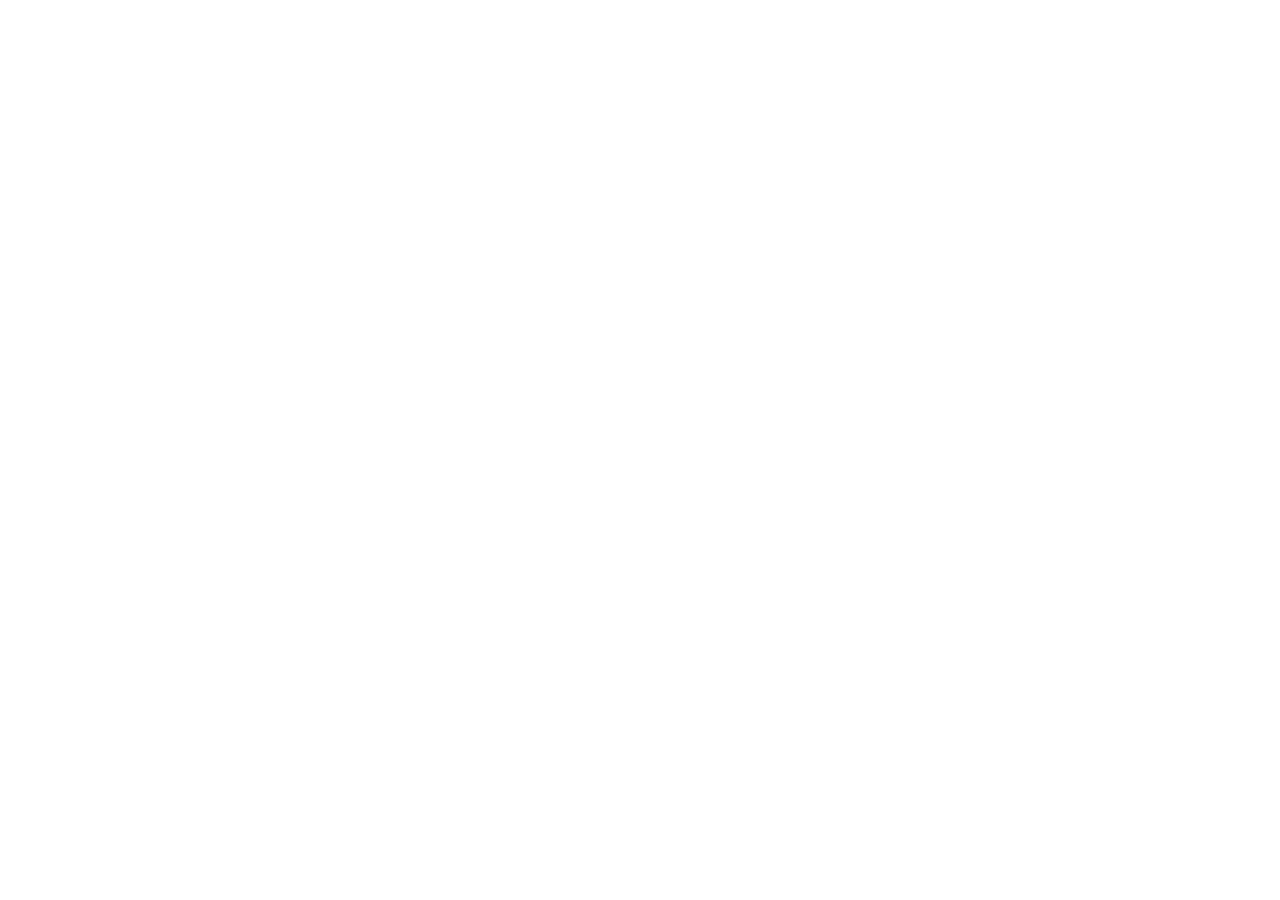
==== login.html @ aaa18e94 "first" ====
<!DOCTYPE html>
<html lang="en">
<head>
    <meta charset="UTF-8">
    <meta name="viewport" content="width=device-width, initial-scale=1.0">
    <link rel="stylesheet" href="css/style.css">
    <title>Document</title>
</head>
<body>
    <script src="js/login.js"></script>
</body>
</html>
---- css/style.css ----
* {
  margin: 0;
  padding: 0;
  box-sizing: border-box;
  list-style: none;
  text-decoration: none;
}
body {
  min-height: 100vh;
  display: flex;
  flex-direction: column;
  justify-content: center;
  align-items: center;
  gap: 25px;
  padding: 30px 15px;
}
.login,
.otp {
  display: none;
  width: 100%;
  max-width: 400px;
  padding: 35px 30px;
  flex-direction: column;
  align-items: center;
  border-radius: 16px;
  box-shadow: 0 0 1px 1px black;
}
.login.active,
.otp.active {
  display: flex;
}
.login > h2,
.otp > h2 {
  margin-bottom: 10px;
  font-size: 26px;
  font-weight: 700;
  text-align: center;
}
.login > form,
.otp > form {
  width: 100%;
  margin-top: 20px;
  display: flex;
  flex-direction: column;
  align-items: center;
  gap: 15px;
}
.login > form > label,
.otp > form > label {
  font-size: 14px;
  font-weight: 600;
}
.login > form > input,
.otp > form > input {
  width: 100%;
  height: 48px;
  padding: 0 14px;
  font-size: 15px;
  border-radius: 8px;
  transition: all 0.5s;
}
.login > form > button,
.otp > form > button {
  width: 100%;
  min-height: 46px;
  padding: 12px 16px;
  font-size: 16px;
  font-weight: 600;
  color: black;
  background-color: white;
  border: none;
  border-radius: 8px;
  cursor: pointer;
  transition: all 0.5s;
}
.login > form > button:hover,
.otp > form > button:hover {
  color: white;
  background-color: black;
}
.active {
  display: flex;
}
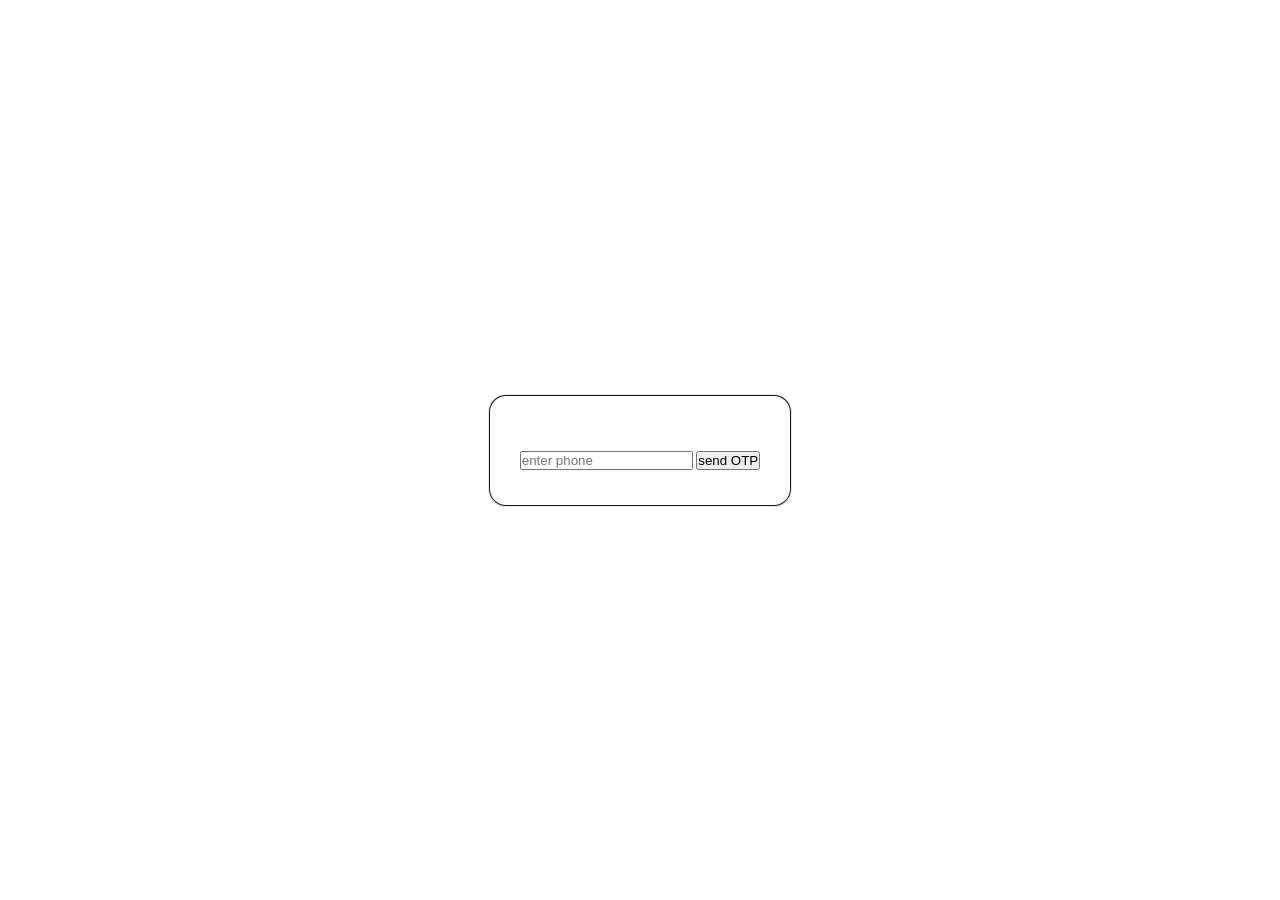
==== commit 64f2f4ce: "first" ====
--- a/login.html
+++ b/login.html
@@ -1,12 +1,31 @@
-<!DOCTYPE html>
+<!doctype html>
 <html lang="en">
-<head>
-    <meta charset="UTF-8">
-    <meta name="viewport" content="width=device-width, initial-scale=1.0">
-    <link rel="stylesheet" href="css/style.css">
+  <head>
+    <meta charset="UTF-8" />
+    <meta name="viewport" content="width=device-width, initial-scale=1.0" />
+    <link rel="stylesheet" href="css/style.css" />
     <title>Document</title>
-</head>
-<body>
+  </head>
+  <body>
+    <div class="firstPage">
+      <div class="login active">
+        <form>
+          <label for="phone">
+            <input type="text" placeholder="enter phone " />
+            <button class="loginBtn">send OTP</button>
+          </label>
+        </form>
+      </div>
+      <div class="otp">
+        <form>
+          <label for="otp">
+            <input type="text" placeholder="enter code " />
+            <button class="otpBtn">LOGIN</button>
+          </label>
+        </form>
+      </div>
+    </div>
+
     <script src="js/login.js"></script>
-</body>
-</html>+  </body>
+</html>
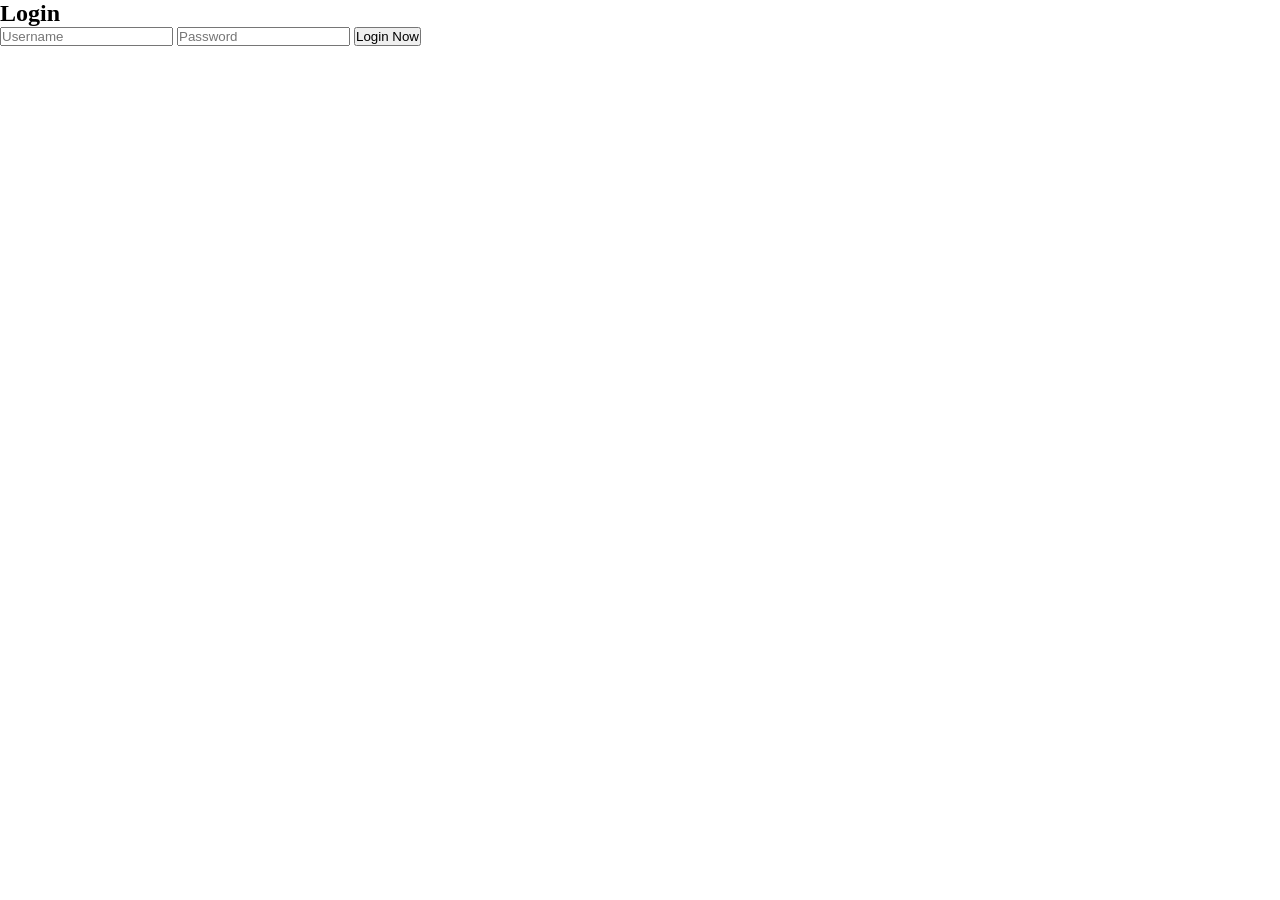
==== commit 891b84ab: "second" ====
--- a/login.html
+++ b/login.html
@@ -7,25 +7,16 @@
     <title>Document</title>
   </head>
   <body>
-    <div class="firstPage">
-      <div class="login active">
-        <form>
-          <label for="phone">
-            <input type="text" placeholder="enter phone " />
-            <button class="loginBtn">send OTP</button>
-          </label>
-        </form>
-      </div>
-      <div class="otp">
-        <form>
-          <label for="otp">
-            <input type="text" placeholder="enter code " />
-            <button class="otpBtn">LOGIN</button>
-          </label>
-        </form>
-      </div>
+    <div class="login">
+      <h2>Login</h2>
+      <form>
+        <label for="username"></label>
+        <input type="text" placeholder="Username" required />
+        <label for="password"></label>
+        <input type="password" placeholder="Password" required />
+        <button class="loginBtn" type="submit">Login Now</button>
+      </form>
     </div>
-
-    <script src="js/login.js"></script>
+    <script src="js/login.js"></script> 
   </body>
 </html>
--- a/css/style.css
+++ b/css/style.css
@@ -1,83 +1,7 @@
-* {
-  margin: 0;
-  padding: 0;
-  box-sizing: border-box;
-  list-style: none;
-  text-decoration: none;
-}
-body {
-  min-height: 100vh;
-  display: flex;
-  flex-direction: column;
-  justify-content: center;
-  align-items: center;
-  gap: 25px;
-  padding: 30px 15px;
-}
-.login,
-.otp {
-  display: none;
-  width: 100%;
-  max-width: 400px;
-  padding: 35px 30px;
-  flex-direction: column;
-  align-items: center;
-  border-radius: 16px;
-  box-shadow: 0 0 1px 1px black;
-}
-.login.active,
-.otp.active {
-  display: flex;
-}
-.login > h2,
-.otp > h2 {
-  margin-bottom: 10px;
-  font-size: 26px;
-  font-weight: 700;
-  text-align: center;
-}
-.login > form,
-.otp > form {
-  width: 100%;
-  margin-top: 20px;
-  display: flex;
-  flex-direction: column;
-  align-items: center;
-  gap: 15px;
-}
-.login > form > label,
-.otp > form > label {
-  font-size: 14px;
-  font-weight: 600;
-}
-.login > form > input,
-.otp > form > input {
-  width: 100%;
-  height: 48px;
-  padding: 0 14px;
-  font-size: 15px;
-  border-radius: 8px;
-  transition: all 0.5s;
-}
-.login > form > button,
-.otp > form > button {
-  width: 100%;
-  min-height: 46px;
-  padding: 12px 16px;
-  font-size: 16px;
-  font-weight: 600;
-  color: black;
-  background-color: white;
-  border: none;
-  border-radius: 8px;
-  cursor: pointer;
-  transition: all 0.5s;
-}
-.login > form > button:hover,
-.otp > form > button:hover {
-  color: white;
-  background-color: black;
-}
-.active {
-  display: flex;
-}
+*{
+    margin: 0;
+    padding: 0;
+    box-sizing: border-box;
+    list-style: none;
+    text-decoration: none;
+}
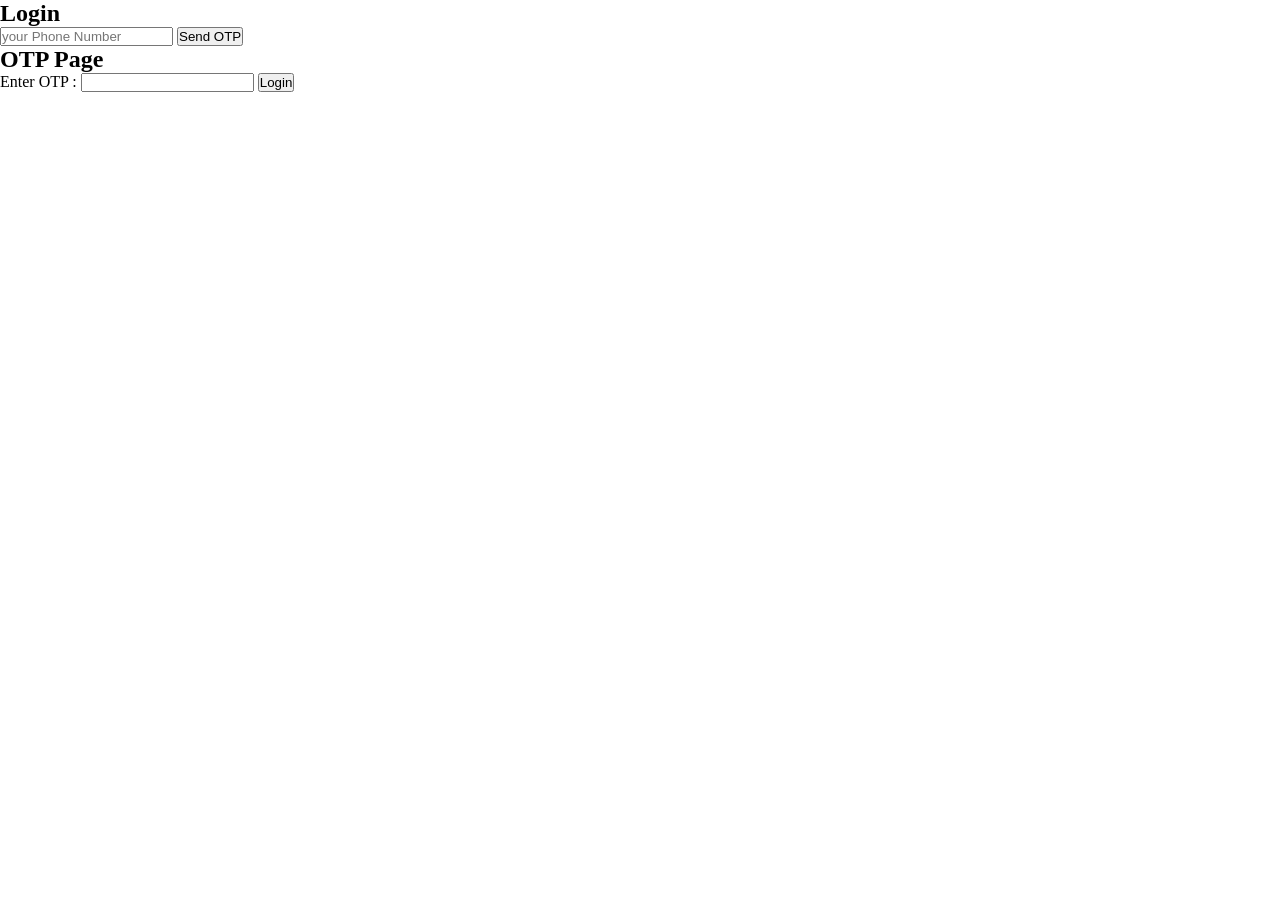
==== commit 65734555: "second" ====
--- a/login.html
+++ b/login.html
@@ -7,16 +7,23 @@
     <title>Document</title>
   </head>
   <body>
-    <div class="login">
+    <div class="login active">
       <h2>Login</h2>
       <form>
-        <label for="username"></label>
-        <input type="text" placeholder="Username" required />
-        <label for="password"></label>
-        <input type="password" placeholder="Password" required />
-        <button class="loginBtn" type="submit">Login Now</button>
+        <label for="phone" ></label>
+        <input type="text" id="phone" placeholder="your Phone Number" />
+        <button type="submit">Send OTP</button>
       </form>
     </div>
-    <script src="js/login.js"></script> 
+    <div class="otp">
+      <h2>OTP Page</h2>
+      <form>
+        <label for="otp">Enter OTP : </label>
+        <input type="text" id="otp" />
+        <button type="submit">Login</button>
+      </form>
+    </div>
+
+    <script src="js/login.js"></script>
   </body>
 </html>
--- a/css/style.css
+++ b/css/style.css
@@ -4,4 +4,9 @@
     box-sizing: border-box;
     list-style: none;
     text-decoration: none;
+}
+.firstPage{
+    margin: 40px auto;
+    box-shadow: 0 0 1px 2px black; 
+
 }
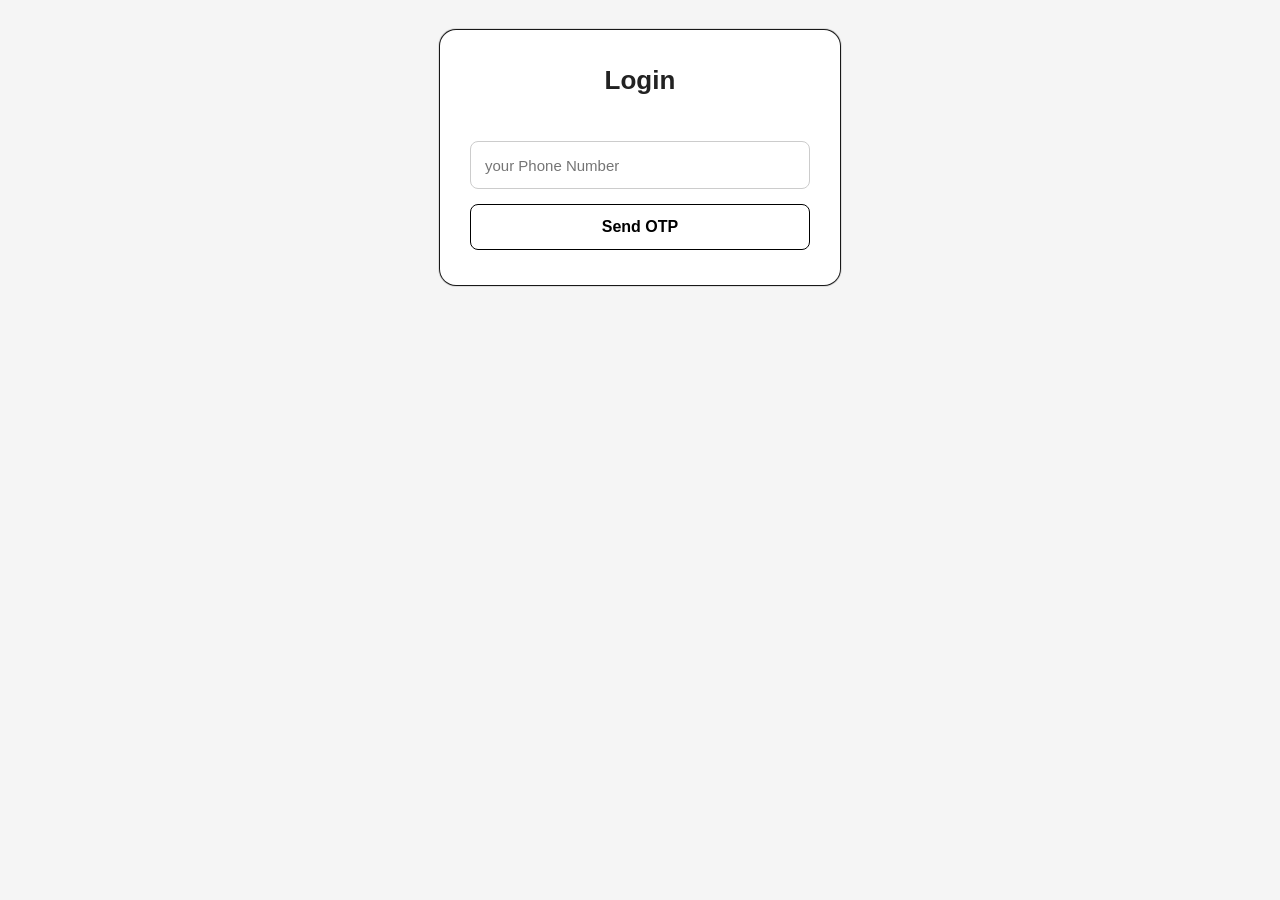
==== commit 52e89e25: "nav + slider" ====
--- a/login.html
+++ b/login.html
@@ -4,13 +4,13 @@
     <meta charset="UTF-8" />
     <meta name="viewport" content="width=device-width, initial-scale=1.0" />
     <link rel="stylesheet" href="css/style.css" />
-    <title>Document</title>
+    <title>Login Page</title>
   </head>
   <body>
     <div class="login active">
       <h2>Login</h2>
       <form>
-        <label for="phone" ></label>
+        <label for="phone"></label>
         <input type="text" id="phone" placeholder="your Phone Number" />
         <button type="submit">Send OTP</button>
       </form>
--- a/css/style.css
+++ b/css/style.css
@@ -1,12 +1,208 @@
-*{
-    margin: 0;
-    padding: 0;
-    box-sizing: border-box;
-    list-style: none;
-    text-decoration: none;
-}
-.firstPage{
-    margin: 40px auto;
-    box-shadow: 0 0 1px 2px black; 
-
-}+* {
+  margin: 0;
+  padding: 0;
+  box-sizing: border-box;
+  list-style: none;
+  text-decoration: none;
+}
+
+body {
+  min-height: 100vh;
+  display: flex;
+  flex-direction: column;
+  align-items: center;
+  gap: 25px;
+  padding: 30px 15px;
+  font-family: Arial, sans-serif;
+  background-color: #f5f5f5;
+  color: #222;
+}
+
+header {
+  width: 100%;
+  max-width: 1200px;
+  padding: 20px 30px;
+  background-color: white;
+  border-radius: 12px;
+  box-shadow: 0 2px 10px rgb(0, 0, 0, 0.1);
+}
+
+header > nav {
+  display: flex;
+  align-items: center;
+  justify-content: space-between;
+  gap: 20px;
+}
+
+header > nav > h2 {
+  font-size: 28px;
+  font-weight: 800;
+  color: #2563eb;
+  cursor: pointer;
+}
+
+header > nav > ul {
+  display: flex;
+  align-items: center;
+  gap: 15px;
+}
+
+header > nav > ul > li > a {
+  display: inline-block;
+  padding: 12px 18px;
+  font-size: 14px;
+  font-weight: 600;
+  color: #222;
+  background-color: #f1f5f9;
+  border-radius: 8px;
+  transition: all 0.3s ease;
+}
+
+header > nav > ul > li > a:hover {
+  color: white;
+  background-color: #2563eb;
+  transform: translateY(-2px);
+}
+
+.banner {
+  position: relative;
+  width: 100%;
+  max-width: 1200px;
+  height: 450px;
+  overflow: hidden;
+  border-radius: 16px;
+  background-color: #ddd;
+  box-shadow: 0 4px 15px rgb(0, 0, 0, 0.15);
+}
+
+.banner > img {
+  position: absolute;
+  inset: 0;
+  width: 100%;
+  height: 100%;
+  object-fit: cover;
+  opacity: 0;
+  visibility: hidden;
+  transition: opacity 0.5s ease;
+}
+
+.banner > img.active {
+  opacity: 1;
+  visibility: visible;
+}
+
+.banner > .prev,
+.banner > .next {
+  position: absolute;
+  top: 50%;
+  z-index: 2;
+  display: flex;
+  align-items: center;
+  justify-content: center;
+  width: 45px;
+  height: 45px;
+  font-size: 28px;
+  color: white;
+  background-color: rgb(0, 0, 0, 0.55);
+  border-radius: 50%;
+  cursor: pointer;
+  transform: translateY(-50%);
+  transition: all 0.3s ease;
+}
+
+.banner > .prev {
+  left: 20px;
+}
+
+.banner > .next {
+  right: 20px;
+}
+
+.banner > .prev:hover,
+.banner > .next:hover {
+  color: #222;
+  background-color: white;
+  transform: translateY(-50%) scale(1.1);
+}
+
+.login,
+.otp {
+  display: none;
+  width: 100%;
+  max-width: 400px;
+  padding: 35px 30px;
+  flex-direction: column;
+  align-items: center;
+  background-color: white;
+  border-radius: 16px;
+  box-shadow: 0 0 1px 1px black;
+}
+
+.login.active,
+.otp.active {
+  display: flex;
+}
+
+.login > h2,
+.otp > h2 {
+  margin-bottom: 10px;
+  font-size: 26px;
+  font-weight: 700;
+  text-align: center;
+}
+
+.login > form,
+.otp > form {
+  width: 100%;
+  margin-top: 20px;
+  display: flex;
+  flex-direction: column;
+  align-items: center;
+  gap: 15px;
+}
+
+.login > form > label,
+.otp > form > label {
+  align-self: flex-start;
+  font-size: 14px;
+  font-weight: 600;
+}
+
+.login > form > input,
+.otp > form > input {
+  width: 100%;
+  height: 48px;
+  padding: 0 14px;
+  font-size: 15px;
+  border: 1px solid #ccc;
+  border-radius: 8px;
+  outline: none;
+  transition: all 0.3s ease;
+}
+
+.login > form > input:focus,
+.otp > form > input:focus {
+  border-color: #2563eb;
+  box-shadow: 0 0 0 3px rgb(37, 99, 235, 0.15);
+}
+
+.login > form > button,
+.otp > form > button {
+  width: 100%;
+  min-height: 46px;
+  padding: 12px 16px;
+  font-size: 16px;
+  font-weight: 600;
+  color: black;
+  background-color: white;
+  border: 1px solid black;
+  border-radius: 8px;
+  cursor: pointer;
+  transition: all 0.3s ease;
+}
+
+.login > form > button:hover,
+.otp > form > button:hover {
+  color: white;
+  background-color: black;
+}
